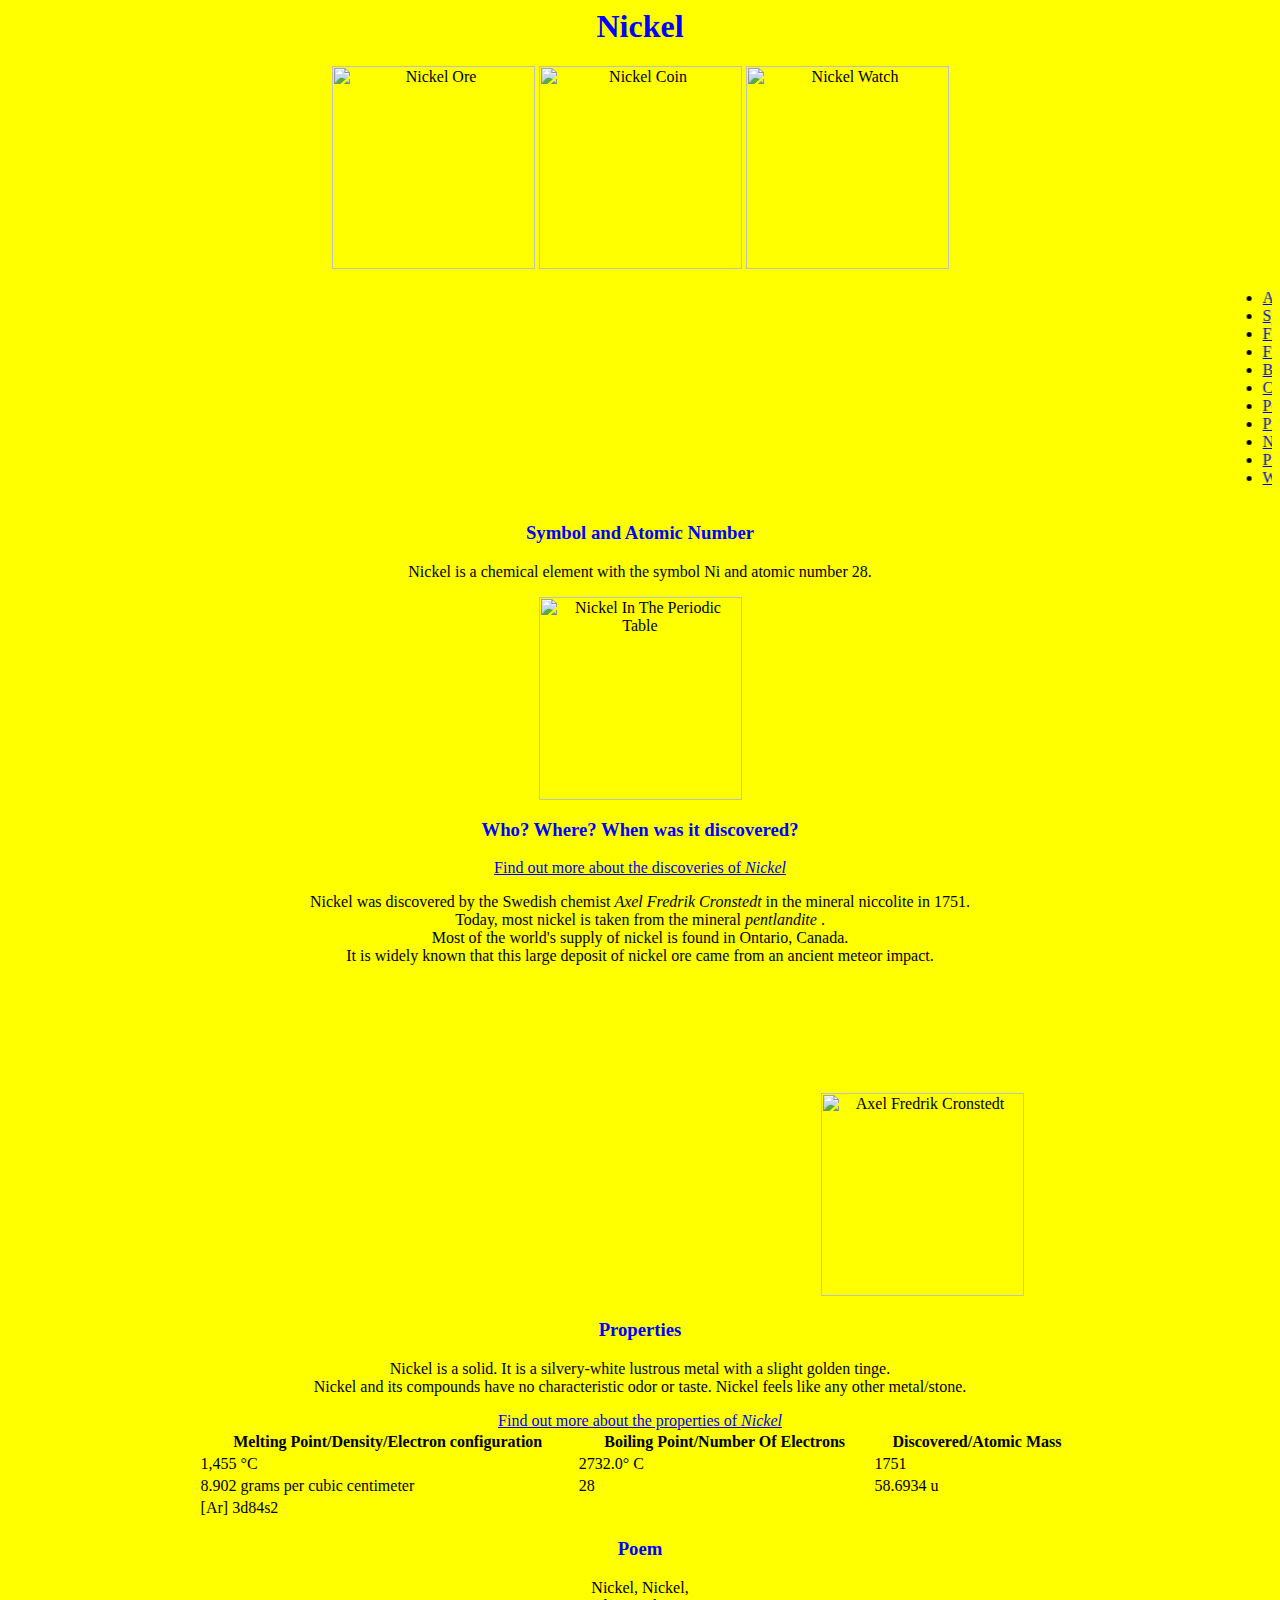
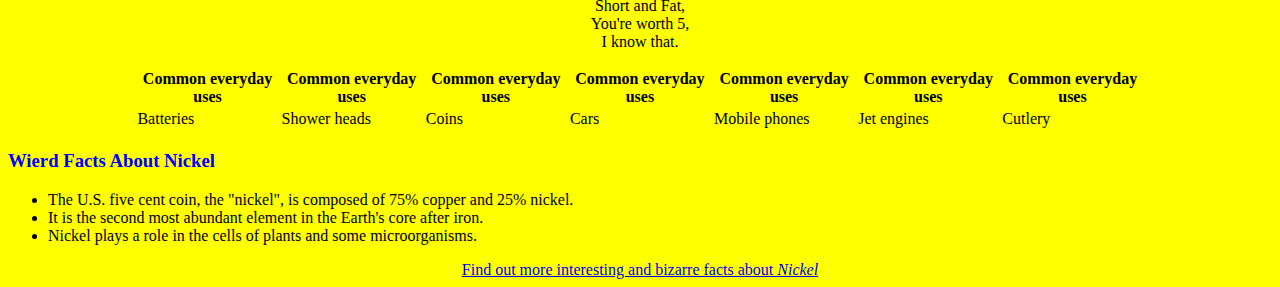
==== Elements/Nickel.html @ 86da97b8 "Add files via upload" ====
﻿<html>

    <head>

        <meta charset="utf-8">

        <title> What Is Nickel? </title>

    </head>

      <body>

<center>

          <h1 id="Name-Of-The-Element"> Nickel </h1>

</center>

        <style>
        
        h1 {
            color: blue;
        }  
        
        body {
            background-color: yellow;
        }
            

        h3 {
            color: blue;
        }

 	}
        
        .info {
            font-color: purple;
        }

        </style>

<center>

          <img id="Pictures" src="https://zealheight.com/wp-content/uploads/2016/07/Manganese-Ore.jpg" alt="Nickel Ore" width="203">
	
          <img id="Pictures" src="https://blog.csiro.au/wp-content/uploads/2012/10/nickel-coin.jpg" alt="Nickel Coin" width="203">

 	  <img id="Pictures" src="https://sc02.alicdn.com/kf/HTB1y1NFHFXXXXXtaXXXq6xXFXXX1/SKONE-nickel-free-watch-quartz-stainless-steel.jpg_350x350.jpg" alt="Nickel Watch" width="203">

</center>

      <marquee>

        <ul>

          <li> <a href="#Symbol-and-Atomic-Number"> Atomic number </a>  </li>

          <li> <a href="#Symbol-and-Atomic-Number"> Symbol </a>  </li>

          <li> <a href="#Bibliography"> Find out more about the discoveries of <em> Nickel </em> </a>  </li>

	  <li> <a href="#Bibliography-2"> Find out more about the properties of <em> Nickel </em> </a>  </li>

          <li> <a href="#Facts"> Bizarre facts </a>  </li>

          <li> <a href="#Common-uses"> Common uses </a>  </li>

          <li> <a href="#Poem"> Poem </a>  </li>

          <li> <a href="#Properties"> Properties </a> </li>

          <li> <a href="#Name-Of-The-Element"> Name of the element </a>  </li>   

          <li> <a href="#Pictures"> Pictures </a>  </li>
	  
	  <li> <a href="#Who?-Where?-When was it discovered?"> Who? Where? When was it discovered? </a> </li>  
   
        </ul>

      </marquee>

          <h3 id="Symbol-and-Atomic-Number" style="text-align: center;"> Symbol and Atomic Number </h3>

<center>

	<p class="info"> Nickel is a chemical element with the symbol Ni and atomic number 28. </p>

	<img  src="https://previews.123rf.com/images/konstantinks/konstantinks1610/konstantinks161000074/63714969-periodic-table-element-nickel-icon-on-white-background-vector-illustration-.jpg" alt="Nickel In The Periodic Table" width="203">

</center>

<center>
           <h3 id="Who?-Where?-When was it discovered?"> Who? Where? When was it discovered? </h3>

           <a id="Bibliography" target="_blank" href="https://education.jlab.org/itselemental/ele028.html"> Find out more about the discoveries of <em> Nickel </em> </a target>

           <p>Nickel was discovered by the Swedish chemist <em>Axel Fredrik Cronstedt</em> in the mineral niccolite in 1751.<br> Today, most nickel is taken from the mineral <em> pentlandite </em>.<br> Most of the world's supply of nickel is found in Ontario, Canada.<br> It is widely known that this large deposit of nickel ore came from an ancient meteor impact.</p>

	   <iframe width="560" height="315" src="https://www.youtube.com/embed/7jmW7_IrMCk" frameborder="0" allow="accelerometer; autoplay; encrypted-media; gyroscope; picture-in-picture" allowfullscreen></iframe>

	   <img src="https://upload.wikimedia.org/wikipedia/commons/thumb/2/27/Cronstedt.jpg/330px-Cronstedt.jpg" Alt="Axel Fredrik Cronstedt" width="203">
</center>

<center>
	  
           <h3 id="Properties"> Properties </h3>

           <p class="info"> Nickel is a solid. It is a silvery-white lustrous metal with a slight golden tinge.<br> Nickel and its compounds have no characteristic odor or taste. Nickel feels like any other metal/stone. </p>

        <a target="_blank" href="https://www.ducksters.com/science/chemistry/nickel.php"> Find out more about the properties of <em> Nickel </em> </a target>


<table style="width:70%">
  	 
	 <tr>

	    <th> Melting Point/Density/Electron configuration </th>

	    <th> Boiling Point/Number Of Electrons </th>

	    <th> Discovered/Atomic Mass </th>

	 </tr>

	 <tr>

	    <td> 1,455 °C </td>

	    <td> 2732.0° C </td> 

	    <td> 1751 </td>

	 </tr>

	 <tr>
  	 	 <td> 8.902 grams per cubic centimeter </td>

   	 	 <td> 28 </td> 

   		 <td> 58.6934 u </td>
  	 </tr>

	 <tr>

  	 	 <td> [Ar] 3d84s2 </td>
  	 
 	 </tr>


</table>

</center> 

<center>
           <h3 id="Poem"> Poem </h3>

           <p> Nickel, Nickel,<br> Short and Fat,<br> You're worth 5,<br> I know that. </p>

</center>

<center>

<table id="Common-uses" style="width:80%">
  	 
	 <tr>

	    <th> Common everyday uses </th>

	    <th> Common everyday uses </th>

	    <th> Common everyday uses </th>

	    <th> Common everyday uses </th>

	    <th> Common everyday uses </th>

	    <th> Common everyday uses </th>

	    <th> Common everyday uses </th>

	 </tr>

	 <tr>

	    <td> Batteries </td>

	    <td> Shower heads </td> 

	    <td> Coins </td>

	    <td> Cars </td>

	    <td> Mobile phones </td>

	    <td> Jet engines </td>

	    <td> Cutlery </td>

	 </tr>


</table>

</center>


	<h3 id="Facts"> Wierd Facts About Nickel </h3> 
 
        <ul>

          <li> The U.S. five cent coin, the "nickel", is composed of 75% copper and 25% nickel. </li>

          <li> It is the second most abundant element in the Earth's core after iron. </li>

          <li> Nickel plays a role in the cells of plants and some microorganisms. </li>

        </ul>

<center>

        <a id="Bibliography-2" target="_blank" href="https://www.ducksters.com/science/chemistry/nickel.php"> Find out more interesting and bizarre facts about <em> Nickel </em> </a target>

</center>

    </body>

</html>
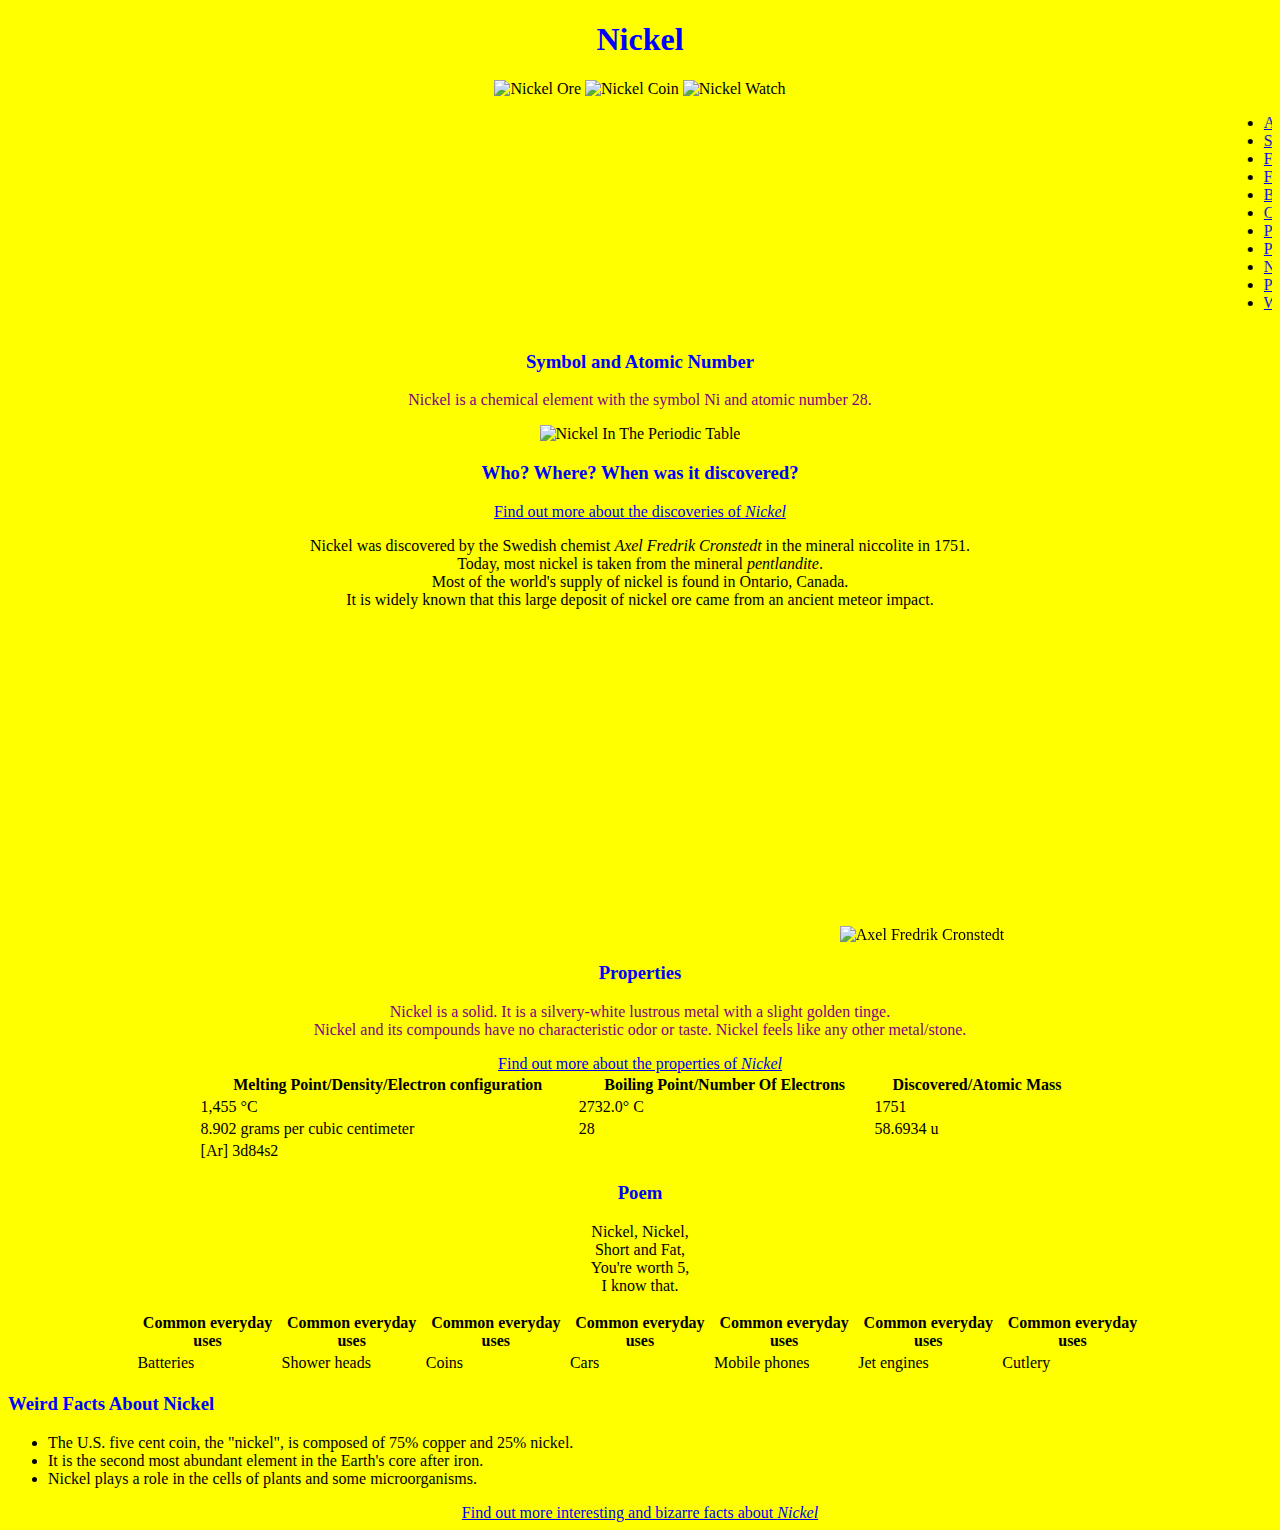
==== commit df968a47: "Update Nickel.html" ====
--- a/Elements/Nickel.html
+++ b/Elements/Nickel.html
@@ -1,227 +1,137 @@
-﻿<html>
+<!DOCTYPE html>
+<html>
 
-    <head>
-
-        <meta charset="utf-8">
-
-        <title> What Is Nickel? </title>
-
-    </head>
-
-      <body>
-
-<center>
-
-          <h1 id="Name-Of-The-Element"> Nickel </h1>
-
-</center>
-
-        <style>
-        
+<head>
+    <meta charset="utf-8">
+    <title>What Is Nickel?</title>
+    <style>
         h1 {
             color: blue;
-        }  
-        
+        }
+
         body {
             background-color: yellow;
         }
-            
 
         h3 {
             color: blue;
         }
 
- 	}
-        
         .info {
-            font-color: purple;
+            color: purple; /* Corrected the property name from font-color to color */
         }
 
-        </style>
+        /* Removed an extra closing brace '}' that caused a syntax error */
+    </style>
+</head>
 
-<center>
+<body>
+    <center>
+        <h1 id="Name-Of-The-Element">Nickel</h1>
+    </center>
 
-          <img id="Pictures" src="https://zealheight.com/wp-content/uploads/2016/07/Manganese-Ore.jpg" alt="Nickel Ore" width="203">
-	
-          <img id="Pictures" src="https://blog.csiro.au/wp-content/uploads/2012/10/nickel-coin.jpg" alt="Nickel Coin" width="203">
+    <center>
+        <img src="https://zealheight.com/wp-content/uploads/2016/07/Manganese-Ore.jpg" alt="Nickel Ore" width="203">
+        <img src="https://blog.csiro.au/wp-content/uploads/2012/10/nickel-coin.jpg" alt="Nickel Coin" width="203">
+        <img src="https://sc02.alicdn.com/kf/HTB1y1NFHFXXXXXtaXXXq6xXFXXX1/SKONE-nickel-free-watch-quartz-stainless-steel.jpg_350x350.jpg" alt="Nickel Watch" width="203">
+    </center>
 
- 	  <img id="Pictures" src="https://sc02.alicdn.com/kf/HTB1y1NFHFXXXXXtaXXXq6xXFXXX1/SKONE-nickel-free-watch-quartz-stainless-steel.jpg_350x350.jpg" alt="Nickel Watch" width="203">
+    <marquee>
+        <ul>
+            <li><a href="#Symbol-and-Atomic-Number">Atomic number</a></li>
+            <li><a href="#Symbol-and-Atomic-Number">Symbol</a></li>
+            <li><a href="#Bibliography">Find out more about the discoveries of <em>Nickel</em></a></li>
+            <li><a href="#Bibliography-2">Find out more about the properties of <em>Nickel</em></a></li>
+            <li><a href="#Facts">Bizarre facts</a></li>
+            <li><a href="#Common-uses">Common uses</a></li>
+            <li><a href="#Poem">Poem</a></li>
+            <li><a href="#Properties">Properties</a></li>
+            <li><a href="#Name-Of-The-Element">Name of the element</a></li>
+            <li><a href="#Pictures">Pictures</a></li>
+            <li><a href="#Who?-Where?-When was it discovered?">Who? Where? When was it discovered?</a></li>
+        </ul>
+    </marquee>
 
-</center>
+    <h3 id="Symbol-and-Atomic-Number" style="text-align: center;">Symbol and Atomic Number</h3>
 
-      <marquee>
+    <center>
+        <p class="info">Nickel is a chemical element with the symbol Ni and atomic number 28.</p>
+        <img src="https://previews.123rf.com/images/konstantinks/konstantinks1610/konstantinks161000074/63714969-periodic-table-element-nickel-icon-on-white-background-vector-illustration-.jpg" alt="Nickel In The Periodic Table" width="203">
+    </center>
 
-        <ul>
+    <center>
+        <h3 id="Who?-Where?-When was it discovered?">Who? Where? When was it discovered?</h3>
+        <a id="Bibliography" target="_blank" href="https://education.jlab.org/itselemental/ele028.html">Find out more about the discoveries of <em>Nickel</em></a>
+        <p>Nickel was discovered by the Swedish chemist <em>Axel Fredrik Cronstedt</em> in the mineral niccolite in 1751.<br>Today, most nickel is taken from the mineral <em>pentlandite</em>.<br>Most of the world's supply of nickel is found in Ontario, Canada.<br>It is widely known that this large deposit of nickel ore came from an ancient meteor impact.</p>
+        <iframe width="560" height="315" src="https://www.youtube.com/embed/7jmW7_IrMCk" frameborder="0" allow="accelerometer; autoplay; encrypted-media; gyroscope; picture-in-picture" allowfullscreen></iframe>
+        <img src="https://upload.wikimedia.org/wikipedia/commons/thumb/2/27/Cronstedt.jpg/330px-Cronstedt.jpg" alt="Axel Fredrik Cronstedt" width="203">
+    </center>
 
-          <li> <a href="#Symbol-and-Atomic-Number"> Atomic number </a>  </li>
+    <center>
+        <h3 id="Properties">Properties</h3>
+        <p class="info">Nickel is a solid. It is a silvery-white lustrous metal with a slight golden tinge.<br>Nickel and its compounds have no characteristic odor or taste. Nickel feels like any other metal/stone.</p>
+        <a target="_blank" href="https://www.ducksters.com/science/chemistry/nickel.php">Find out more about the properties of <em>Nickel</em></a>
+        <table style="width:70%">
+            <tr>
+                <th>Melting Point/Density/Electron configuration</th>
+                <th>Boiling Point/Number Of Electrons</th>
+                <th>Discovered/Atomic Mass</th>
+            </tr>
+            <tr>
+                <td>1,455 °C</td>
+                <td>2732.0° C</td>
+                <td>1751</td>
+            </tr>
+            <tr>
+                <td>8.902 grams per cubic centimeter</td>
+                <td>28</td>
+                <td>58.6934 u</td>
+            </tr>
+            <tr>
+                <td>[Ar] 3d84s2</td>
+            </tr>
+        </table>
+    </center>
 
-          <li> <a href="#Symbol-and-Atomic-Number"> Symbol </a>  </li>
+    <center>
+        <h3 id="Poem">Poem</h3>
+        <p>Nickel, Nickel,<br>Short and Fat,<br>You're worth 5,<br>I know that.</p>
+    </center>
 
-          <li> <a href="#Bibliography"> Find out more about the discoveries of <em> Nickel </em> </a>  </li>
+    <center>
+        <table id="Common-uses" style="width:80%">
+            <tr>
+                <th>Common everyday uses</th>
+                <th>Common everyday uses</th>
+                <th>Common everyday uses</th>
+                <th>Common everyday uses</th>
+                <th>Common everyday uses</th>
+                <th>Common everyday uses</th>
+                <th>Common everyday uses</th>
+            </tr>
+            <tr>
+                <td>Batteries</td>
+                <td>Shower heads</td>
+                <td>Coins</td>
+                <td>Cars</td>
+                <td>Mobile phones</td>
+                <td>Jet engines</td>
+                <td>Cutlery</td>
+            </tr>
+        </table>
+    </center>
 
-	  <li> <a href="#Bibliography-2"> Find out more about the properties of <em> Nickel </em> </a>  </li>
+    <h3 id="Facts">Weird Facts About Nickel</h3>
+    <ul>
+        <li>The U.S. five cent coin, the "nickel", is composed of 75% copper and 25% nickel.</li>
+        <li>It is the second most abundant element in the Earth's core after iron.</li>
+        <li>Nickel plays a role in the cells of plants and some microorganisms.</li>
+    </ul>
 
-          <li> <a href="#Facts"> Bizarre facts </a>  </li>
+    <center>
+        <a id="Bibliography-2" target="_blank" href="https://www.ducksters.com/science/chemistry/nickel.php">Find out more interesting and bizarre facts about <em>Nickel</em></a>
+    </center>
 
-          <li> <a href="#Common-uses"> Common uses </a>  </li>
+</body>
 
-          <li> <a href="#Poem"> Poem </a>  </li>
-
-          <li> <a href="#Properties"> Properties </a> </li>
-
-          <li> <a href="#Name-Of-The-Element"> Name of the element </a>  </li>   
-
-          <li> <a href="#Pictures"> Pictures </a>  </li>
-	  
-	  <li> <a href="#Who?-Where?-When was it discovered?"> Who? Where? When was it discovered? </a> </li>  
-   
-        </ul>
-
-      </marquee>
-
-          <h3 id="Symbol-and-Atomic-Number" style="text-align: center;"> Symbol and Atomic Number </h3>
-
-<center>
-
-	<p class="info"> Nickel is a chemical element with the symbol Ni and atomic number 28. </p>
-
-	<img  src="https://previews.123rf.com/images/konstantinks/konstantinks1610/konstantinks161000074/63714969-periodic-table-element-nickel-icon-on-white-background-vector-illustration-.jpg" alt="Nickel In The Periodic Table" width="203">
-
-</center>
-
-<center>
-           <h3 id="Who?-Where?-When was it discovered?"> Who? Where? When was it discovered? </h3>
-
-           <a id="Bibliography" target="_blank" href="https://education.jlab.org/itselemental/ele028.html"> Find out more about the discoveries of <em> Nickel </em> </a target>
-
-           <p>Nickel was discovered by the Swedish chemist <em>Axel Fredrik Cronstedt</em> in the mineral niccolite in 1751.<br> Today, most nickel is taken from the mineral <em> pentlandite </em>.<br> Most of the world's supply of nickel is found in Ontario, Canada.<br> It is widely known that this large deposit of nickel ore came from an ancient meteor impact.</p>
-
-	   <iframe width="560" height="315" src="https://www.youtube.com/embed/7jmW7_IrMCk" frameborder="0" allow="accelerometer; autoplay; encrypted-media; gyroscope; picture-in-picture" allowfullscreen></iframe>
-
-	   <img src="https://upload.wikimedia.org/wikipedia/commons/thumb/2/27/Cronstedt.jpg/330px-Cronstedt.jpg" Alt="Axel Fredrik Cronstedt" width="203">
-</center>
-
-<center>
-	  
-           <h3 id="Properties"> Properties </h3>
-
-           <p class="info"> Nickel is a solid. It is a silvery-white lustrous metal with a slight golden tinge.<br> Nickel and its compounds have no characteristic odor or taste. Nickel feels like any other metal/stone. </p>
-
-        <a target="_blank" href="https://www.ducksters.com/science/chemistry/nickel.php"> Find out more about the properties of <em> Nickel </em> </a target>
-
-
-<table style="width:70%">
-  	 
-	 <tr>
-
-	    <th> Melting Point/Density/Electron configuration </th>
-
-	    <th> Boiling Point/Number Of Electrons </th>
-
-	    <th> Discovered/Atomic Mass </th>
-
-	 </tr>
-
-	 <tr>
-
-	    <td> 1,455 °C </td>
-
-	    <td> 2732.0° C </td> 
-
-	    <td> 1751 </td>
-
-	 </tr>
-
-	 <tr>
-  	 	 <td> 8.902 grams per cubic centimeter </td>
-
-   	 	 <td> 28 </td> 
-
-   		 <td> 58.6934 u </td>
-  	 </tr>
-
-	 <tr>
-
-  	 	 <td> [Ar] 3d84s2 </td>
-  	 
- 	 </tr>
-
-
-</table>
-
-</center> 
-
-<center>
-           <h3 id="Poem"> Poem </h3>
-
-           <p> Nickel, Nickel,<br> Short and Fat,<br> You're worth 5,<br> I know that. </p>
-
-</center>
-
-<center>
-
-<table id="Common-uses" style="width:80%">
-  	 
-	 <tr>
-
-	    <th> Common everyday uses </th>
-
-	    <th> Common everyday uses </th>
-
-	    <th> Common everyday uses </th>
-
-	    <th> Common everyday uses </th>
-
-	    <th> Common everyday uses </th>
-
-	    <th> Common everyday uses </th>
-
-	    <th> Common everyday uses </th>
-
-	 </tr>
-
-	 <tr>
-
-	    <td> Batteries </td>
-
-	    <td> Shower heads </td> 
-
-	    <td> Coins </td>
-
-	    <td> Cars </td>
-
-	    <td> Mobile phones </td>
-
-	    <td> Jet engines </td>
-
-	    <td> Cutlery </td>
-
-	 </tr>
-
-
-</table>
-
-</center>
-
-
-	<h3 id="Facts"> Wierd Facts About Nickel </h3> 
- 
-        <ul>
-
-          <li> The U.S. five cent coin, the "nickel", is composed of 75% copper and 25% nickel. </li>
-
-          <li> It is the second most abundant element in the Earth's core after iron. </li>
-
-          <li> Nickel plays a role in the cells of plants and some microorganisms. </li>
-
-        </ul>
-
-<center>
-
-        <a id="Bibliography-2" target="_blank" href="https://www.ducksters.com/science/chemistry/nickel.php"> Find out more interesting and bizarre facts about <em> Nickel </em> </a target>
-
-</center>
-
-    </body>
-
-</html>+</html>
